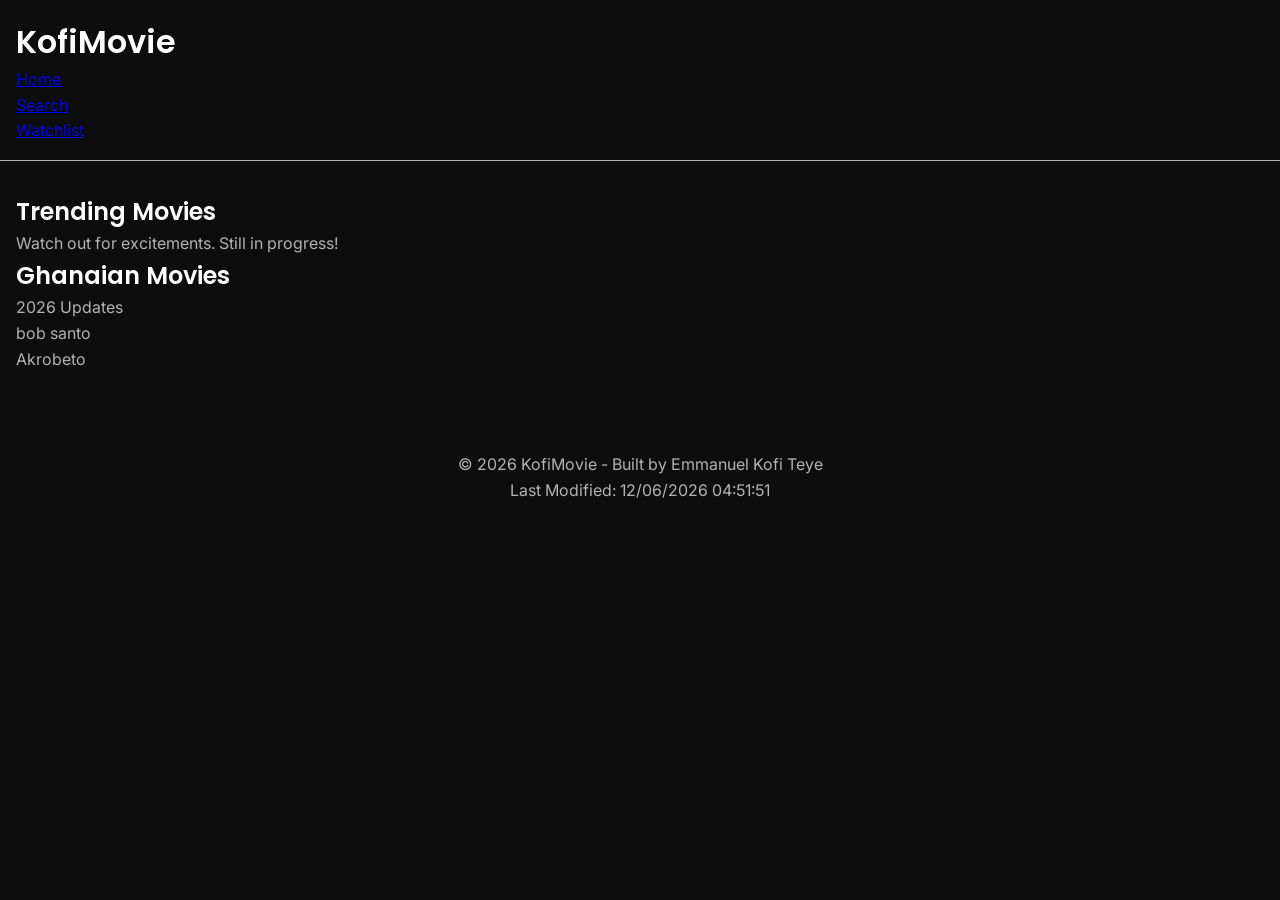
==== about.html @ 36eaed2b "feat: Update favicon and add loading placeholder in main content - Changed favicon path in index.htm" ====
<!DOCTYPE html>
<html lang="en">

<head>
    <meta charset="UTF-8">
    <meta name="viewport" content="width=device-width, initial-scale=1.0">
    <title>KofiMovie</title>

    <!-- Google Fonts -->
    <link
        href="https://fonts.googleapis.com/css2?family=Poppins:wght@400;600;700&family=Inter:wght@300;400;500&display=swap"
        rel="stylesheet">

    <!-- Main Stylesheet -->
    <link rel="stylesheet" href="styles/main.css">

    <!-- Favicon -->
    <link rel="icon" href="asstes/icons/">
</head>

<body>

    <!-- ================= DYNAMIC HEADER ================= -->
    <header id="main-header">
        <!-- JS will inject header template -->
    </header>

    <!-- ================= DYNAMIC MAIN CONTENT ================= -->
    <main id="app">
        <div class="placeholder">
            <p>Loading....</p>
        </div>
        <!-- JS will inject home page, search results, details, etc. -->
    </main>

    <!-- ================= DYNAMIC FOOTER ================= -->
    <footer id="main-footer">
        <!-- JS will inject footer template -->
    </footer>

    <!-- Main JavaScript -->
    <script type="module" src="scripts/main.js"></script>

</body>

</html>
---- styles/main.css ----
/* ===== CSS RESET ===== */
* {
    margin: 0;
    padding: 0;
    box-sizing: border-box;
}

img {
    max-width: 100%;
    display: block;
}

button,
input {
    font-family: inherit;
    border: none;
    outline: none;
}

ul {
    list-style: none;
}

/* ===== COLOR VARIABLES ===== */
:root {
    --midnight-black: #0D0D0D;
    --cinematic-red: #E50914;
    --soft-gray: #B3B3B3;
    --pure-white: #FFFFFF;
    --deep-blue: #1A1A2E;

    /* Optional utility colors */
    --shadow-glow: rgba(229, 9, 20, 0.4);
}

/* ===== TYPOGRAPHY ===== */

body {
    font-family: 'Inter', sans-serif;
    background: var(--midnight-black);
    color: var(--pure-white);
    line-height: 1.6;
}

h1,
h2,
h3,
h4 {
    font-family: 'Poppins', sans-serif;
    font-weight: 600;
    color: var(--pure-white);
}

p,
span,
li {
    font-size: 1rem;
    color: var(--soft-gray);
}

/* Optional metadata text */
.meta {
    font-family: monospace;
    font-size: 0.85rem;
    color: var(--soft-gray);
}

/* ===== SPACING SYSTEM ===== */
:root {
    --space-xs: 0.25rem;
    --space-sm: 0.5rem;
    --space-md: 1rem;
    --space-lg: 2rem;
    --space-xl: 4rem;
}

/* ===== BASE LAYOUT ===== */
header {
    background: var(--midnight-black);
    padding: var(--space-md);
    display: flex;
    justify-content: space-between;
    align-items: center;
    border-bottom: 1px solid var(--soft-gray);
}

main {
    padding: var(--space-lg) var(--space-md);
}

footer {
    background: var(--midnight-black);
    color: var(--soft-gray);
    text-align: center;
    padding: var(--space-md);
    margin-top: var(--space-lg);
}

/* ===== BUTTONS ===== */
.btn {
    background: var(--cinematic-red);
    color: var(--pure-white);
    padding: var(--space-sm) var(--space-md);
    border-radius: 8px;
    cursor: pointer;
    transition: 0.3s ease;
}

.btn:hover {
    filter: brightness(1.2);
}

/* ===== SEARCH BAR ===== */
.search-bar {
    background: var(--soft-gray);
    padding: var(--space-sm) var(--space-md);
    border-radius: 50px;
    display: flex;
    align-items: center;
    gap: var(--space-sm);
}

.search-bar input {
    background: transparent;
    flex: 1;
    font-size: 1rem;
    color: var(--midnight-black);
}

/* ===== MOVIE CARDS ===== */
.movie-card {
    background: var(--deep-blue);
    border-radius: 8px;
    overflow: hidden;
    box-shadow: 0 0 10px rgba(255, 255, 255, 0.05);
    transition: 0.3s ease;
}

.movie-card:hover {
    transform: scale(1.03);
    box-shadow: 0 0 15px var(--shadow-glow);
    border: 1px solid var(--cinematic-red);
}

.movie-card img {
    width: 100%;
    height: 320px;
    object-fit: cover;
}

.movie-card .info {
    padding: var(--space-md);
}

.movie-card h3 {
    font-size: 1.2rem;
    margin-bottom: var(--space-sm);
}

/* ===== CAST LIST ===== */
.cast-list {
    display: flex;
    gap: var(--space-md);
    overflow-x: auto;
}

.cast-item {
    text-align: center;
    width: 80px;
}

.cast-item img {
    width: 70px;
    height: 70px;
    border-radius: 50%;
    object-fit: cover;
    border: 2px solid var(--cinematic-red);
}

.cast-item span {
    display: block;
    margin-top: var(--space-xs);
    font-size: 0.85rem;
}

/* ===== GRID ===== */
.grid {
    display: grid;
    gap: var(--space-md);
}

.grid-3 {
    grid-template-columns: repeat(3, 1fr);
}

@media (max-width: 768px) {
    .grid-3 {
        grid-template-columns: repeat(2, 1fr);
    }
}

@media (max-width: 480px) {
    .grid-3 {
        grid-template-columns: 1fr;
    }
}

.placeholder {
    text-align: center;
    padding: 2rem;
    opacity: 0.6;
    font-style: italic;
}
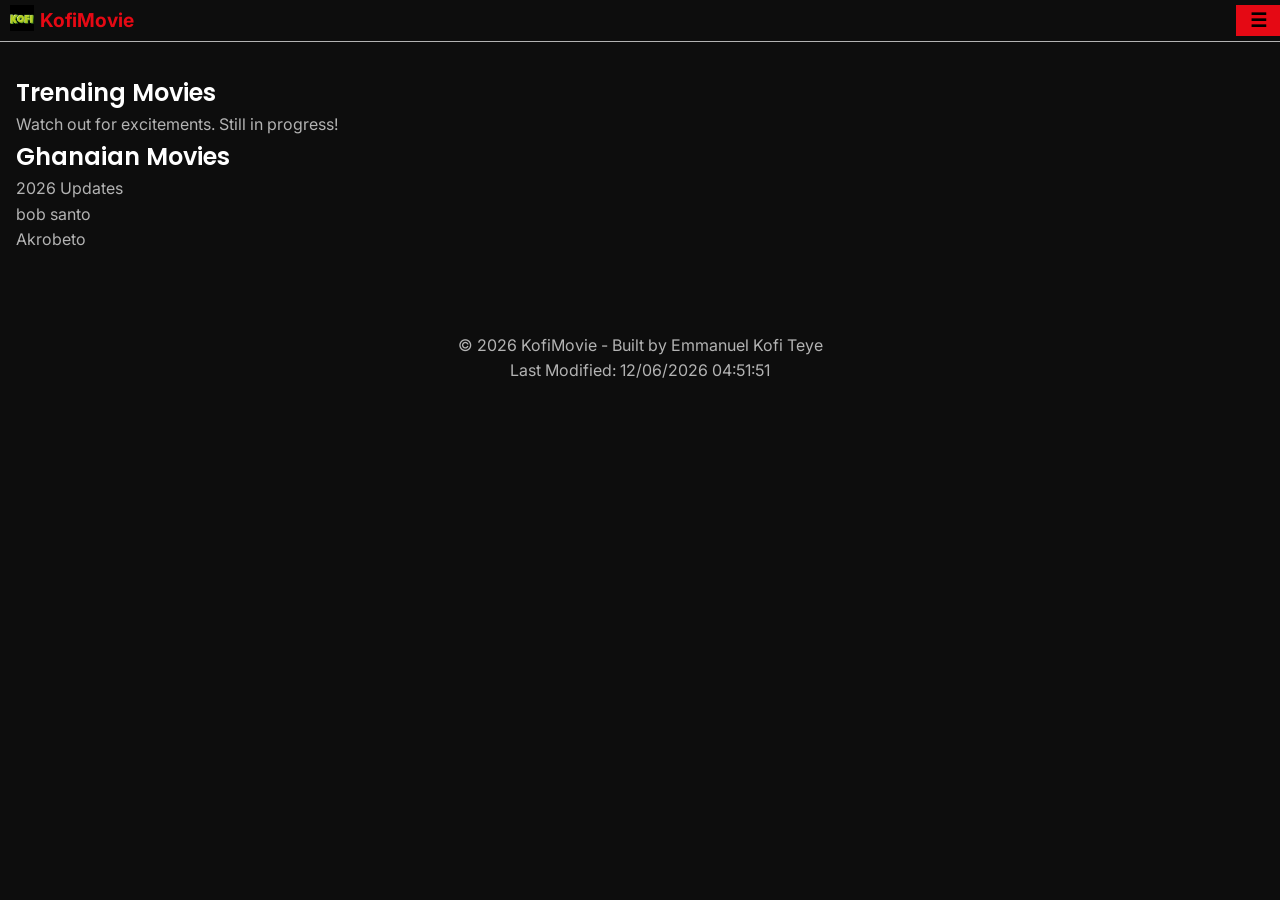
==== commit 84e4c571: "feat: Add responsive header with hamburger menu and include large.css for styling" ====
--- a/about.html
+++ b/about.html
@@ -16,6 +16,7 @@
 
     <!-- Favicon -->
     <link rel="icon" href="asstes/icons/">
+    <link rel="sylesheet" href="styles/large.css">
 </head>
 
 <body>
--- a/styles/main.css
+++ b/styles/main.css
@@ -75,15 +75,6 @@
 }
 
 /* ===== BASE LAYOUT ===== */
-header {
-    background: var(--midnight-black);
-    padding: var(--space-md);
-    display: flex;
-    justify-content: space-between;
-    align-items: center;
-    border-bottom: 1px solid var(--soft-gray);
-}
-
 main {
     padding: var(--space-lg) var(--space-md);
 }
@@ -109,105 +100,35 @@
 .btn:hover {
     filter: brightness(1.2);
 }
+/***********header styling****************/
+.header {
+    display: grid;
+    grid-template-columns: 24px auto 44px;
+    padding: 5px 0 5px 10px;
+    border-bottom:solid 1px #B3B3B3; ;
+    column-gap: 6px;
+    
+}
+.header span {
+    color: #E50914;
+    font-weight: bold;
+    font-size: 1.2rem;
+}
+/*************site navigation**********/
+.hamburger {
+    background: #E50914;
+    border: none;
+    cursor: pointer;
 
-/* ===== SEARCH BAR ===== */
-.search-bar {
-    background: var(--soft-gray);
-    padding: var(--space-sm) var(--space-md);
-    border-radius: 50px;
-    display: flex;
-    align-items: center;
-    gap: var(--space-sm);
+}
+.hamburger::after {
+    content: "\2630";
+    font-size: 1.2rem;
+    font-weight: bolder;
+    
+    
 }
 
-.search-bar input {
-    background: transparent;
-    flex: 1;
-    font-size: 1rem;
-    color: var(--midnight-black);
+.hamburger.show::after {
+    content: "\00D7";
 }
-
-/* ===== MOVIE CARDS ===== */
-.movie-card {
-    background: var(--deep-blue);
-    border-radius: 8px;
-    overflow: hidden;
-    box-shadow: 0 0 10px rgba(255, 255, 255, 0.05);
-    transition: 0.3s ease;
-}
-
-.movie-card:hover {
-    transform: scale(1.03);
-    box-shadow: 0 0 15px var(--shadow-glow);
-    border: 1px solid var(--cinematic-red);
-}
-
-.movie-card img {
-    width: 100%;
-    height: 320px;
-    object-fit: cover;
-}
-
-.movie-card .info {
-    padding: var(--space-md);
-}
-
-.movie-card h3 {
-    font-size: 1.2rem;
-    margin-bottom: var(--space-sm);
-}
-
-/* ===== CAST LIST ===== */
-.cast-list {
-    display: flex;
-    gap: var(--space-md);
-    overflow-x: auto;
-}
-
-.cast-item {
-    text-align: center;
-    width: 80px;
-}
-
-.cast-item img {
-    width: 70px;
-    height: 70px;
-    border-radius: 50%;
-    object-fit: cover;
-    border: 2px solid var(--cinematic-red);
-}
-
-.cast-item span {
-    display: block;
-    margin-top: var(--space-xs);
-    font-size: 0.85rem;
-}
-
-/* ===== GRID ===== */
-.grid {
-    display: grid;
-    gap: var(--space-md);
-}
-
-.grid-3 {
-    grid-template-columns: repeat(3, 1fr);
-}
-
-@media (max-width: 768px) {
-    .grid-3 {
-        grid-template-columns: repeat(2, 1fr);
-    }
-}
-
-@media (max-width: 480px) {
-    .grid-3 {
-        grid-template-columns: 1fr;
-    }
-}
-
-.placeholder {
-    text-align: center;
-    padding: 2rem;
-    opacity: 0.6;
-    font-style: italic;
-}
--- a/styles/large.css
+++ b/styles/large.css
@@ -0,0 +1,12 @@
+@media only screen and (min-width: 680px) {
+    header, nav, main, footer {
+        max-width: 900px;
+        margin: 0 auto;
+    }
+    header {
+        grid-template-columns: 24px auto;
+    }
+    .hamburger {
+        display: none;
+    }
+}
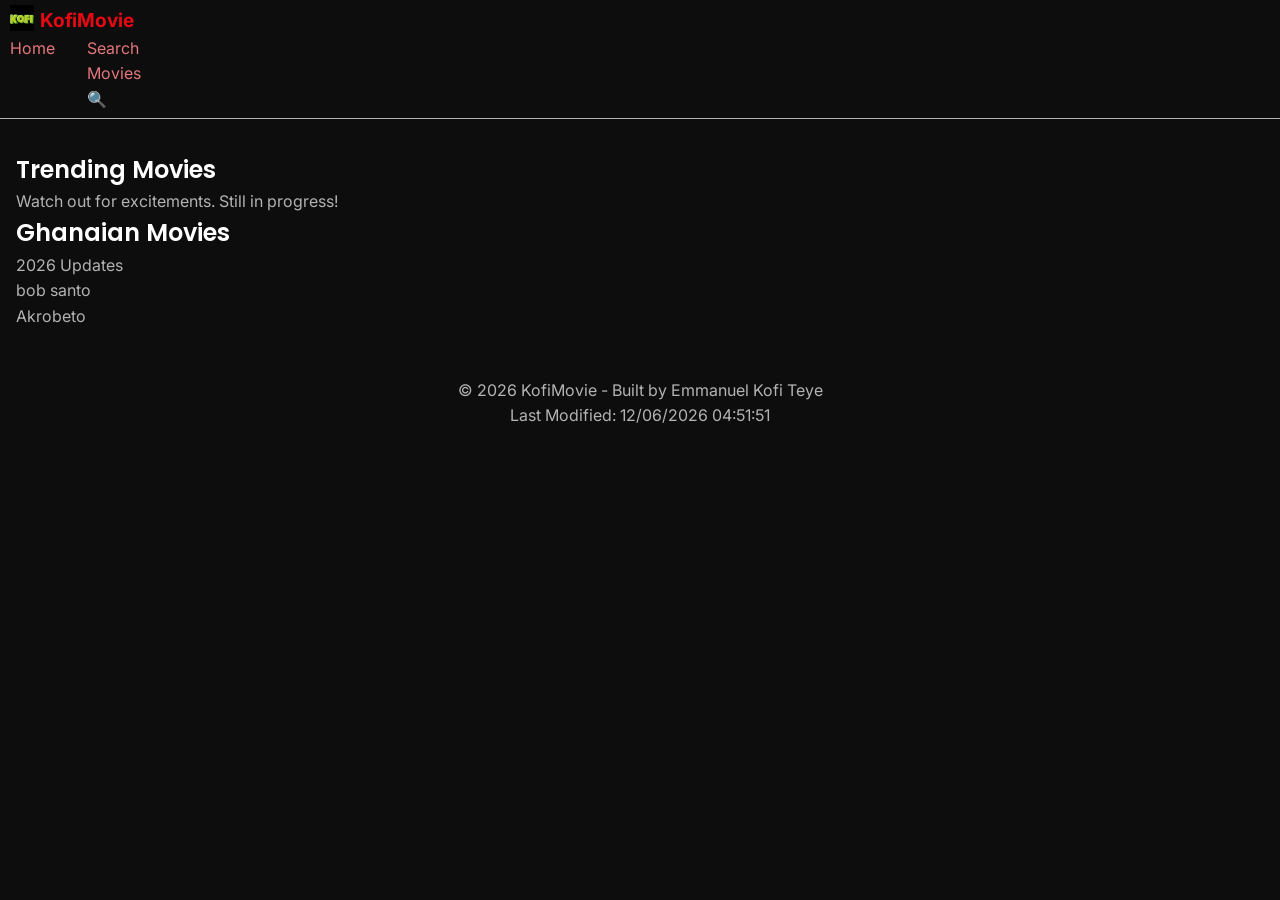
==== commit 8444fae9: "feat: Enhance navigation with hamburger menu and responsive styles" ====
--- a/about.html
+++ b/about.html
@@ -13,10 +13,11 @@
 
     <!-- Main Stylesheet -->
     <link rel="stylesheet" href="styles/main.css">
-
+    <link rel="stylesheet" href="styles/large.css">
+    
     <!-- Favicon -->
     <link rel="icon" href="asstes/icons/">
-    <link rel="sylesheet" href="styles/large.css">
+
 </head>
 
 <body>
--- a/styles/main.css
+++ b/styles/main.css
@@ -100,6 +100,7 @@
 .btn:hover {
     filter: brightness(1.2);
 }
+
 /***********header styling****************/
 .header {
     display: grid;
@@ -114,7 +115,9 @@
     font-weight: bold;
     font-size: 1.2rem;
 }
-/*************site navigation**********/
+
+
+/*************humburger**********/
 .hamburger {
     background: #E50914;
     border: none;
@@ -132,3 +135,22 @@
 .hamburger.show::after {
     content: "\00D7";
 }
+
+/**************Navigation*****************/
+.navigation {
+    display: none;
+}
+.navigation.show {
+    display: block;
+}
+
+.navigation ul {
+    display: flex;
+    gap: 2rem;
+}
+li a {
+    color: #e3777c;
+    text-decoration: none;
+    
+}
+
--- a/styles/large.css
+++ b/styles/large.css
@@ -1,12 +1,22 @@
 @media only screen and (min-width: 680px) {
-    header, nav, main, footer {
-        max-width: 900px;
+
+    header,
+    nav,
+    main,
+    footer {
+        max-width: 1400px;
         margin: 0 auto;
     }
-    header {
-        grid-template-columns: 24px auto;
+
+    .header {
+        grid-template-columns: 24PX auto;
     }
+
     .hamburger {
         display: none;
     }
+
+    .navigation {
+        display: block;
+    }
 }
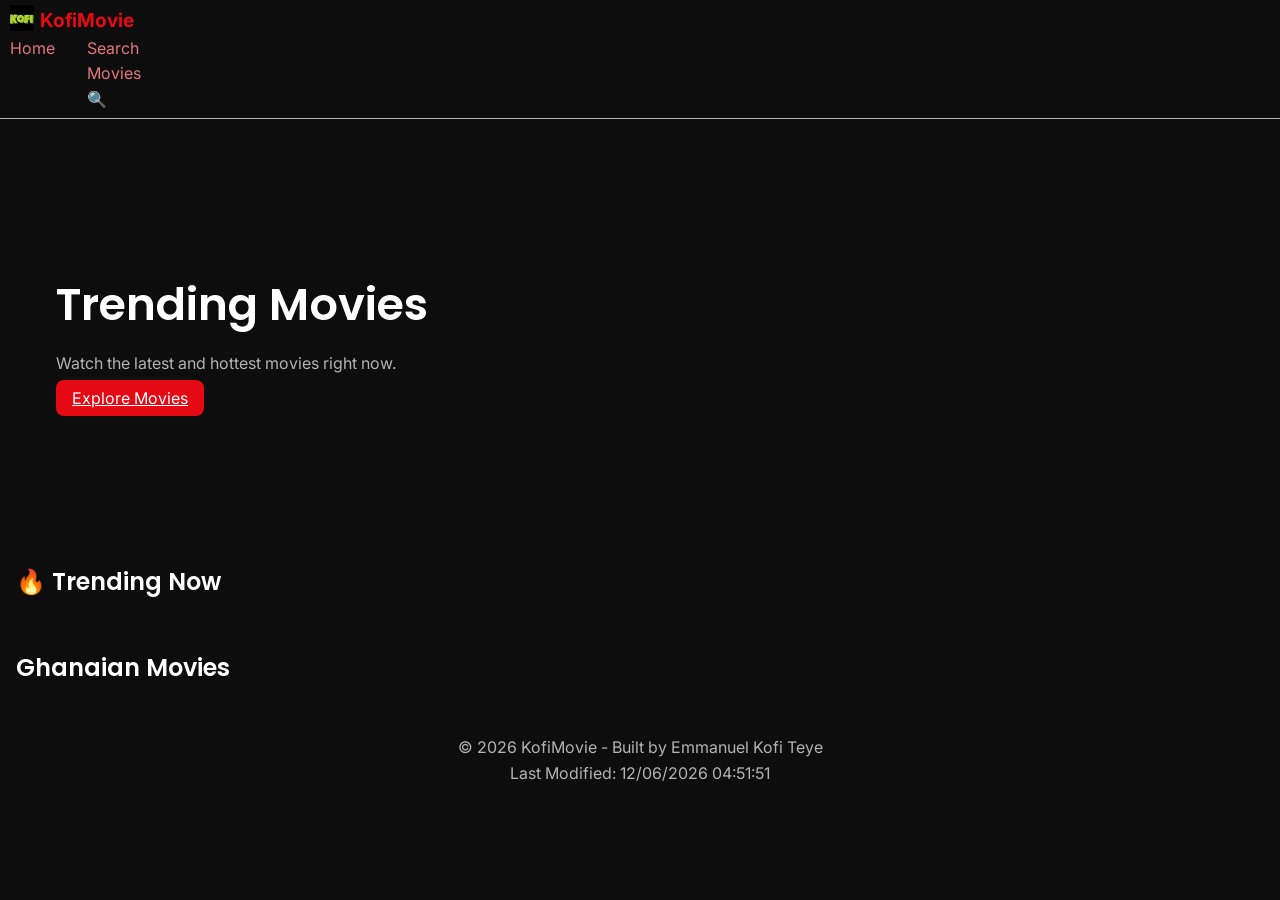
==== commit 7d3767e1: "feat: Add social media preview metadata to enhance sharing capabilities across all pages" ====
--- a/about.html
+++ b/about.html
@@ -14,6 +14,14 @@
     <!-- Main Stylesheet -->
     <link rel="stylesheet" href="styles/main.css">
     <link rel="stylesheet" href="styles/large.css">
+
+    <!--Social Media Preview-->
+    <meta property="og:title" content="KofiMovie">
+    <meta property="og:description" content="Movie discovery and Watchlist Web Applicatiom">
+    <meta property="og:type" content="website">
+    <meta property="og:url" content=" https://emma-2982.github.io/kofimovie/">
+    <meta property="og:image" content="http://127.0.0.1:5500/asstes/images/preview.jpg.preview">
+
     
     <!-- Favicon -->
     <link rel="icon" href="asstes/icons/">
--- a/styles/main.css
+++ b/styles/main.css
@@ -40,7 +40,8 @@
     background: var(--midnight-black);
     color: var(--pure-white);
     line-height: 1.6;
-}
+ }
+
 
 h1,
 h2,
@@ -77,6 +78,8 @@
 /* ===== BASE LAYOUT ===== */
 main {
     padding: var(--space-lg) var(--space-md);
+    
+
 }
 
 footer {
@@ -154,3 +157,190 @@
     
 }
 
+/* ===== HERO SECTION ===== */
+.hero {
+    background: url("assets/images/hero-bg.jpg") center/cover no-repeat;
+    height: 300px;
+    display: flex;
+    align-items: center;
+    padding: 20px;
+    border-radius: 10px;
+    margin-bottom: 2rem;
+}
+
+.hero-text h1 {
+    font-size: 2rem;
+    color: var(--pure-white);
+}
+
+.hero-text p {
+    color: var(--soft-gray);
+    margin: 10px 0;
+}
+
+/* ===== MOVIE ROWS ===== */
+.movie-row {
+    margin-bottom: 2rem;
+}
+
+.movie-row h2 {
+    margin-bottom: 1rem;
+    color: var(--pure-white);
+}
+
+/* ===== MOVIE GRID ===== */
+.movie-grid {
+    display: grid;
+    grid-template-columns: repeat(auto-fill, minmax(140px, 1fr));
+    gap: 1rem;
+}
+
+.movie-card {
+    background: #1A1A1A;
+    padding: 10px;
+    border-radius: 8px;
+    text-align: center;
+    transition: transform 0.3s ease;
+}
+
+.movie-card img {
+    border-radius: 6px;
+    margin-bottom: 8px;
+}
+
+.movie-card:hover {
+    transform: scale(1.05);
+}
+
+/* SEARCH HEADER */
+.search-header {
+    margin-bottom: 2rem;
+}
+
+.search-header h1 {
+    color: #fff;
+    margin-bottom: 1rem;
+}
+
+.search-bar {
+    display: flex;
+    gap: 10px;
+}
+
+.search-bar input {
+    flex: 1;
+    padding: 10px;
+    border-radius: 6px;
+    border: none;
+    background: #1f1f1f;
+    color: #fff;
+}
+
+.search-bar button {
+    background: #ff3d3d;
+    border: none;
+    padding: 10px 18px;
+    border-radius: 6px;
+    color: white;
+    cursor: pointer;
+}
+
+/* RESULTS */
+.results-section h2 {
+    color: #fff;
+    margin-bottom: 1rem;
+}
+
+.results-grid {
+    display: grid;
+    grid-template-columns: repeat(auto-fill, minmax(140px, 1fr));
+    gap: 1rem;
+}
+
+.movie-card {
+    background: #1a1a1a;
+    padding: 10px;
+    border-radius: 8px;
+    text-align: center;
+}
+
+.movie-card img {
+    width: 100%;
+    border-radius: 6px;
+}
+
+.no-results {
+    color: #ccc;
+    text-align: center;
+    margin-top: 1rem;
+}
+
+.hidden {
+    display: none;
+}
+
+
+/* HERO BACKDROP */
+.details-hero {
+    position: relative;
+    height: 260px;
+    margin-bottom: 2rem;
+}
+
+.details-backdrop {
+    width: 100%;
+    height: 100%;
+    object-fit: cover;
+    border-radius: 12px;
+    filter: brightness(60%);
+}
+
+.details-hero-text {
+    position: absolute;
+    bottom: 20px;
+    left: 20px;
+    color: white;
+}
+
+.details-hero-text h1 {
+    font-size: 2rem;
+}
+
+.details-tagline {
+    font-style: italic;
+    opacity: 0.8;
+}
+
+/* CONTENT SECTION */
+.details-content {
+    display: grid;
+    gap: 1.5rem;
+}
+
+.details-poster img {
+    width: 100%;
+    border-radius: 12px;
+}
+
+.details-info h2,
+.details-info h3 {
+    color: white;
+    margin-top: 1rem;
+}
+
+.details-info p {
+    color: #ccc;
+}
+
+.watch-btn {
+    margin-top: 1rem;
+    background: #ff3d3d;
+    padding: 10px 18px;
+    border-radius: 6px;
+    border: none;
+    color: white;
+    cursor: pointer;
+}
+
+
+
--- a/styles/large.css
+++ b/styles/large.css
@@ -4,7 +4,7 @@
     nav,
     main,
     footer {
-        max-width: 1400px;
+        max-width: 1600px;
         margin: 0 auto;
     }
 
@@ -19,4 +19,33 @@
     .navigation {
         display: block;
     }
-}+   
+        .hero {
+            height: 380px;
+            padding: 40px;
+        }
+    
+        .hero-text h1 {
+            font-size: 2.8rem;
+        }
+    
+        .movie-grid {
+            grid-template-columns: repeat(auto-fill, minmax(180px, 1fr));
+        }
+
+                results-grid {
+                    grid-template-columns: repeat(auto-fill, minmax(180px, 1fr));
+                }
+
+        .details-content {
+            grid-template-columns: 250px 1fr;
+        }
+
+         .details-hero {
+             height: 380px;
+       }
+
+        .details-hero-text h1 {
+             font-size: 2.6rem;
+       }
+}
